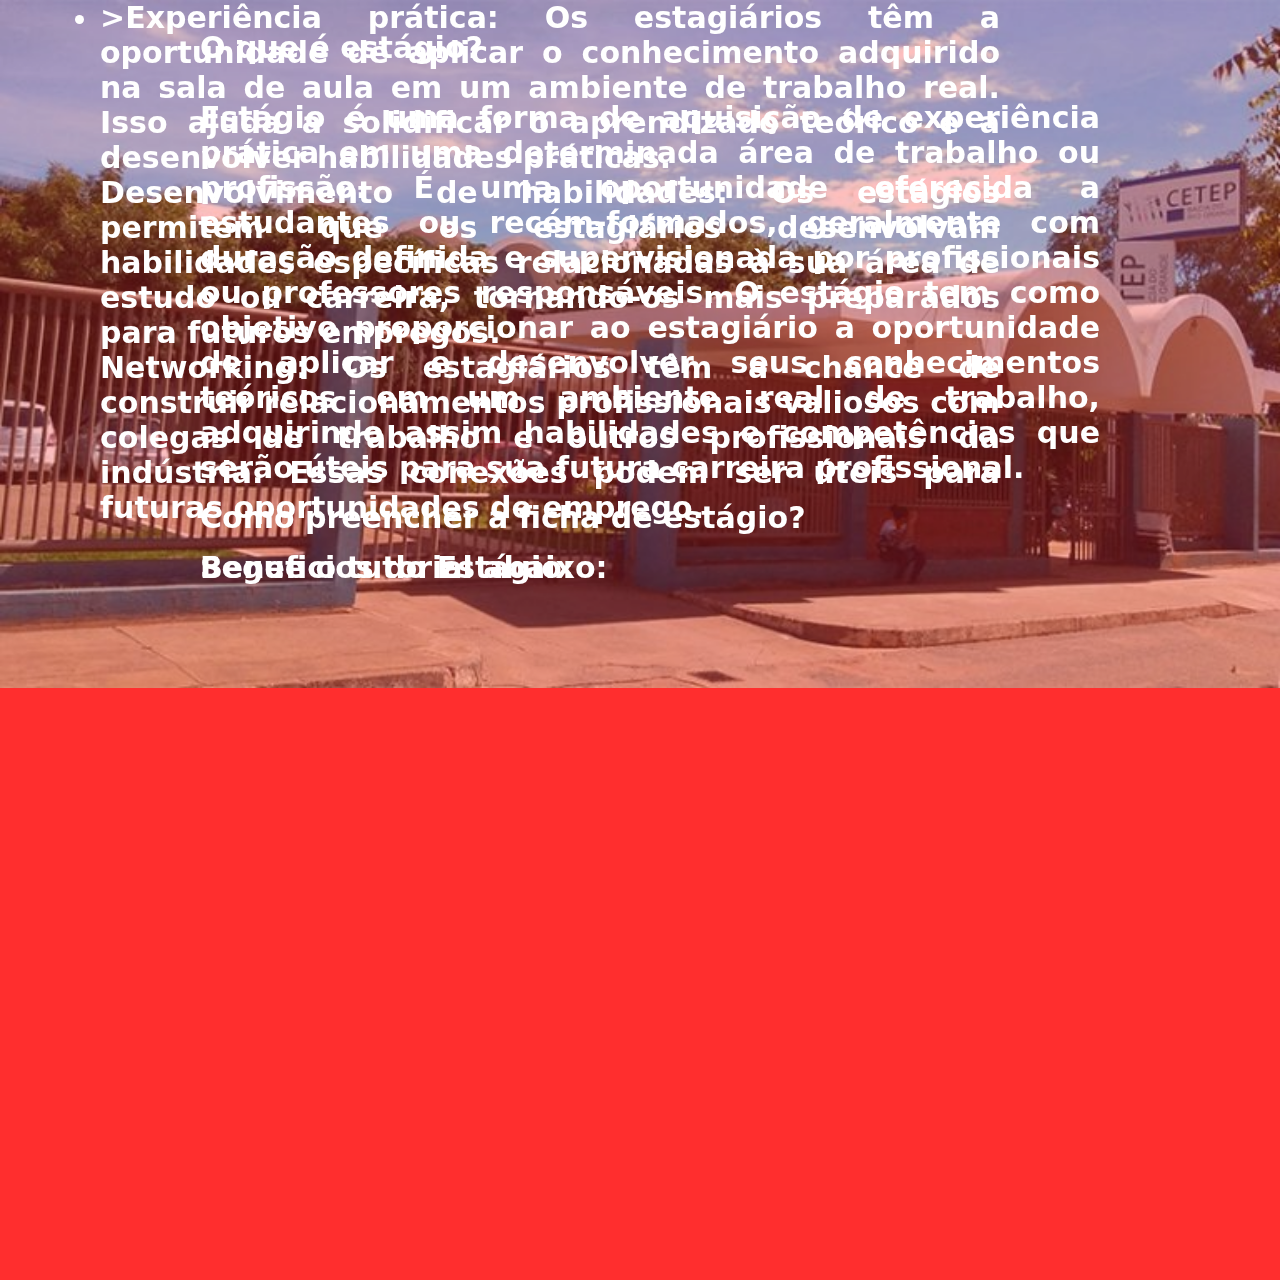
==== estagio.html @ 205d6f49 "Add files via upload" ====
<!DOCTYPE html>
<html>

<head>
    <meta charset='utf-8'>
    <meta http-equiv='X-UA-Compatible' content='IE=edge'>
    <title>CETEP - ESTAGIO</title>
    <meta name='viewport' content='width=device-width, initial-scale=1'>
    <link rel='stylesheet' type='text/css' media='screen' href='../src/css/estagio.css'>
    <script src='main.js'></script>
</head>

<body>
    <div id="estagio">

        <div id="texto">
            <div style="top: 30px; left: 100px; position: absolute; color: white;">O que é estágio?</div>
            <div id="texto" style="top: 100px;">Estágio é uma forma de aquisição de experiência prática em uma
                determinada área de trabalho ou
                profissão. É uma
                oportunidade oferecida a estudantes ou recém-formados, geralmente com duração definida e supervisionada
                por
                profissionais ou professores responsáveis. O estágio tem como objetivo proporcionar ao estagiário a
                oportunidade de
                aplicar e desenvolver seus conhecimentos teóricos em um ambiente real de trabalho, adquirindo assim
                habilidades e
                competências que serão úteis para sua futura carreira profissional.</div>

            <div style="top: 500px; left: 100px; position: absolute; color: white;">Como preencher a ficha de estágio?
            </div>
            <div style="top: 550px; left: 100px; position: absolute; color: white;">Segue o tutorial abaixo:
            </div>
            <iframe src="https://drive.google.com/file/d/19RZQ9fVdd40ennOEu7_KLh2alnPDqmBr/preview" width="800" style="top: 650px; position: absolute; left: 220px; border-radius: 20px;
                border: 0;" height="520" allow="autoplay"></iframe>

            <div style="top: 550px; left: 100px; position: absolute; color: white;">Beneficios do Estágio:

            </div>
            <div>
                <li>

                    >Experiência prática: Os estagiários têm a oportunidade de aplicar o conhecimento adquirido na sala
                    de aula em um ambiente de trabalho real. Isso ajuda a solidificar o aprendizado teórico e a
                    desenvolver habilidades
                    práticas.</li>
                <div>
                    Desenvolvimento de habilidades: Os estágios permitem que os estagiários desenvolvam
                    habilidades específicas relacionadas à sua área de estudo ou carreira, tornando-os mais preparados
                    para futuros empregos.
                </div>
                <div>
                    Networking: Os estagiários têm a chance de construir relacionamentos
                    profissionais valiosos com colegas de trabalho e outros profissionais da indústria. Essas conexões
                    podem ser úteis para futuras oportunidades de emprego.
                </div>
            </div>
        </div>




</body>

</html>
---- src/css/estagio.css ----
html,
body {
  margin: 0;
}

#estagio::after {
  content: "";
  position: fixed;
  z-index: -2;
  background-size: 100%;
  width: 100%;
  opacity: 0.7;
  background-repeat: no-repeat;
  display: flex;
  height: 100vw;
  z-index: 0;
  background-image: url(../../src/img/back1.jpg);
}

#estagio {
  z-index: 10;
  width: 100%;
  height: 100vw;
  background-color: rgb(255, 46, 46);
  z-index: 200;
}
#texto {
  left: 100px;
  position: absolute;
  opacity: 1;
  z-index: 1;
  width: 900px;
  color: white;
  text-align: justify;
  font-size: 30px;
  font-weight: 600;
  font-family: system-ui, -apple-system, BlinkMacSystemFont, "Segoe UI", Roboto,
    Oxygen, Ubuntu, Cantarell, "Open Sans", "Helvetica Neue", sans-serif;
}
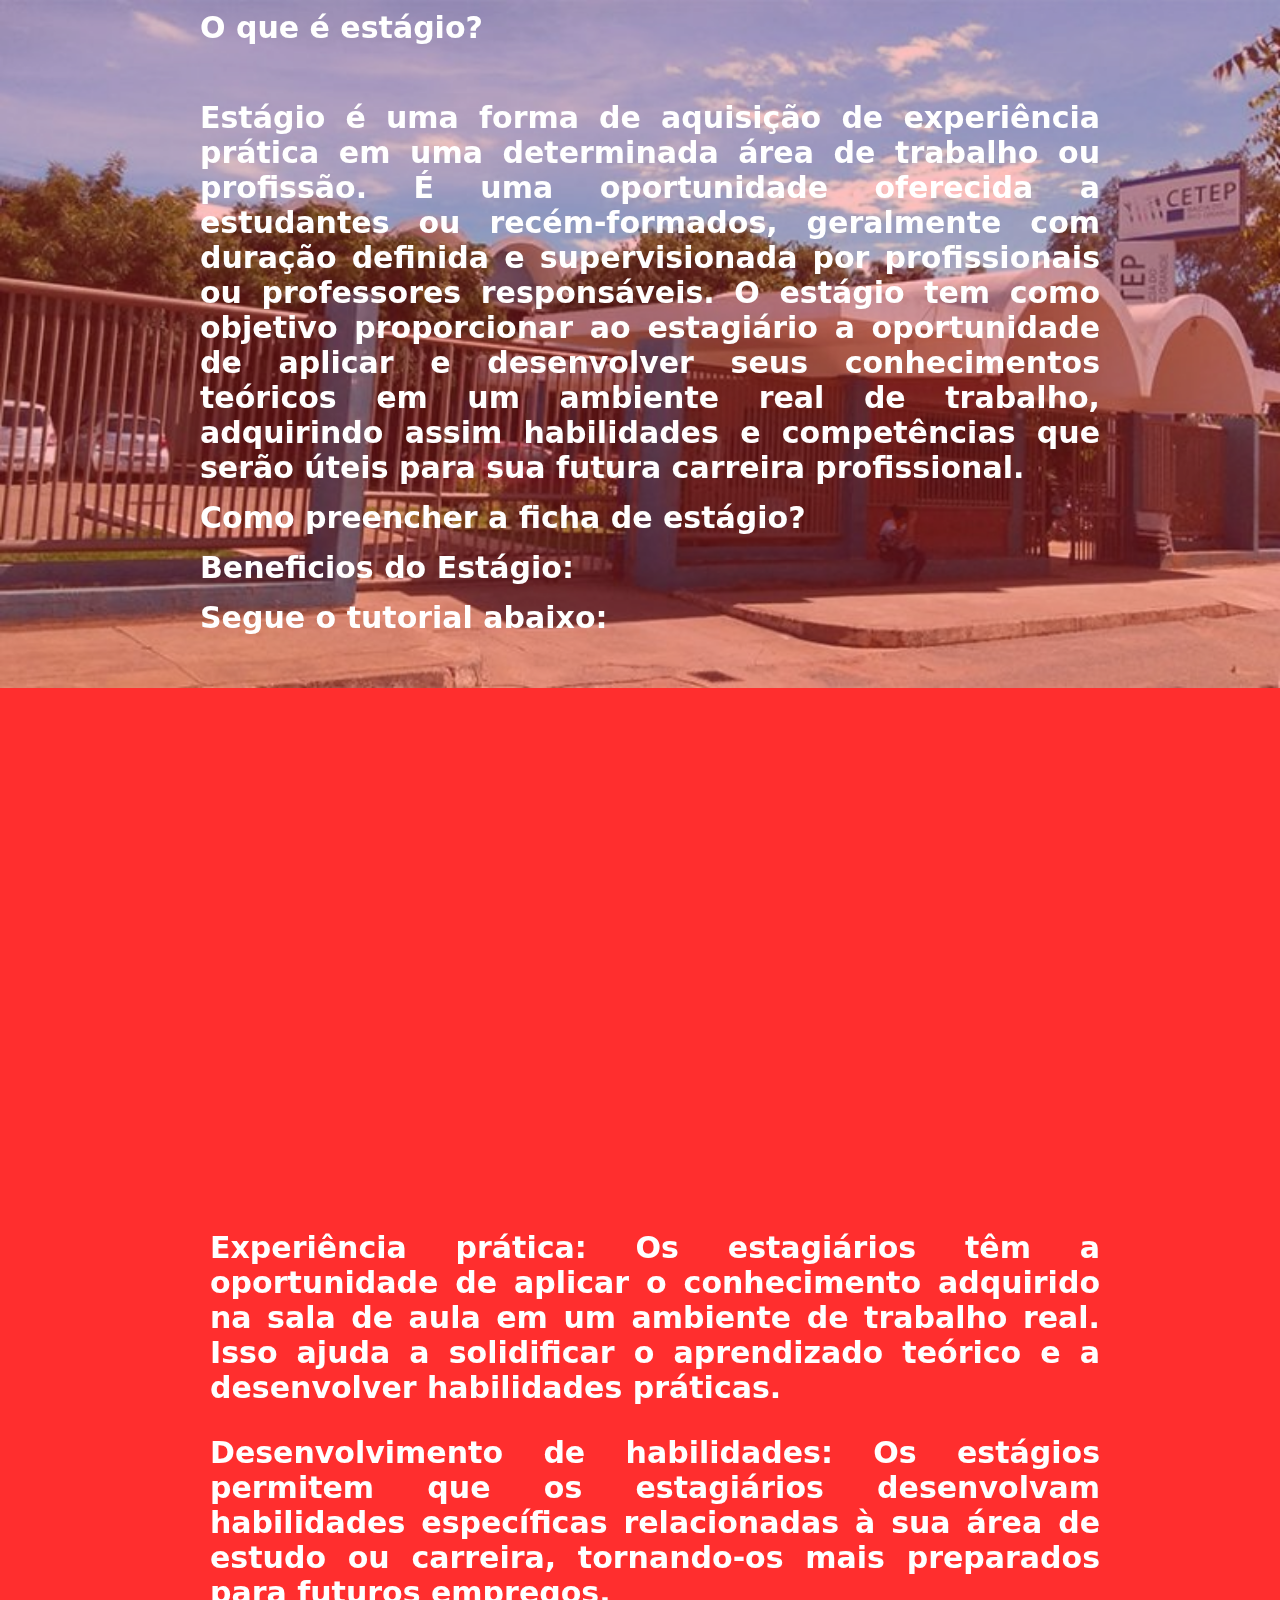
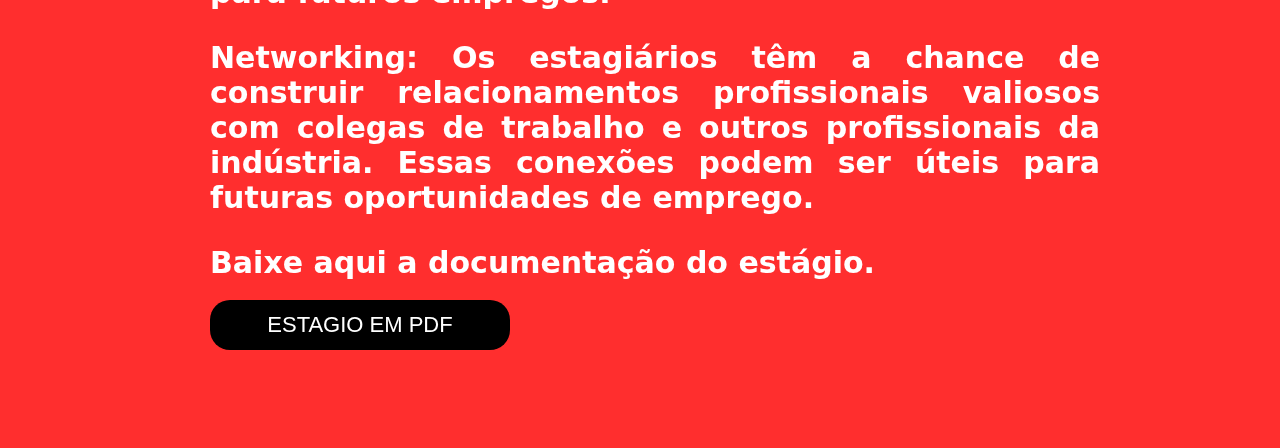
==== commit 62ceec14: "Add files via upload" ====
--- a/estagio.html
+++ b/estagio.html
@@ -9,13 +9,25 @@
     <link rel='stylesheet' type='text/css' media='screen' href='../src/css/estagio.css'>
     <script src='main.js'></script>
 </head>
+<script>
+    function downloadPdf() {
+        const pdfUrl = 'src/estagio.xlsx';
+        const a = document.createElement('a');
+        a.href = pdfUrl;
+        a.download = 'estagio.xlsx';
+        document.body.appendChild(a);
+        a.click();
+        document.body.removeChild(a);
+    }
+</script>
 
 <body>
     <div id="estagio">
 
         <div id="texto">
-            <div style="top: 30px; left: 100px; position: absolute; color: white;">O que é estágio?</div>
-            <div id="texto" style="top: 100px;">Estágio é uma forma de aquisição de experiência prática em uma
+            <div style="top: 10px; left: 100px; position: absolute; color: white;">O que é estágio?</div>
+            <div id="texto" style="top: 100px; width: 900px;">Estágio é uma forma de aquisição de experiência prática
+                em uma
                 determinada área de trabalho ou
                 profissão. É uma
                 oportunidade oferecida a estudantes ou recém-formados, geralmente com duração definida e supervisionada
@@ -28,31 +40,42 @@
 
             <div style="top: 500px; left: 100px; position: absolute; color: white;">Como preencher a ficha de estágio?
             </div>
-            <div style="top: 550px; left: 100px; position: absolute; color: white;">Segue o tutorial abaixo:
+            <div style="top: 600px; left: 100px; position: absolute; color: white;">Segue o tutorial abaixo:
             </div>
-            <iframe src="https://drive.google.com/file/d/19RZQ9fVdd40ennOEu7_KLh2alnPDqmBr/preview" width="800" style="top: 650px; position: absolute; left: 220px; border-radius: 20px;
+            <iframe src="https://drive.google.com/file/d/19RZQ9fVdd40ennOEu7_KLh2alnPDqmBr/preview" width="890" style="top: 670px; position: absolute; left: 100px; border-radius: 20px;
                 border: 0;" height="520" allow="autoplay"></iframe>
 
             <div style="top: 550px; left: 100px; position: absolute; color: white;">Beneficios do Estágio:
 
             </div>
-            <div>
-                <li>
-
-                    >Experiência prática: Os estagiários têm a oportunidade de aplicar o conhecimento adquirido na sala
+            <div style="top: 1200px; left: 70px; width: 930px;  position: absolute; text-align: justify; ">
+                <ul>
+                    Experiência prática: Os estagiários têm a oportunidade de aplicar o conhecimento adquirido na sala
                     de aula em um ambiente de trabalho real. Isso ajuda a solidificar o aprendizado teórico e a
                     desenvolver habilidades
-                    práticas.</li>
+                    práticas.
+                </ul>
                 <div>
-                    Desenvolvimento de habilidades: Os estágios permitem que os estagiários desenvolvam
-                    habilidades específicas relacionadas à sua área de estudo ou carreira, tornando-os mais preparados
-                    para futuros empregos.
+                    <ul>
+                        Desenvolvimento de habilidades: Os estágios permitem que os estagiários desenvolvam
+                        habilidades específicas relacionadas à sua área de estudo ou carreira, tornando-os mais
+                        preparados
+                        para futuros empregos.
+                    </ul>
+
                 </div>
                 <div>
-                    Networking: Os estagiários têm a chance de construir relacionamentos
-                    profissionais valiosos com colegas de trabalho e outros profissionais da indústria. Essas conexões
-                    podem ser úteis para futuras oportunidades de emprego.
+                    <ul>
+                        Networking: Os estagiários têm a chance de construir relacionamentos
+                        profissionais valiosos com colegas de trabalho e outros profissionais da indústria. Essas
+                        conexões
+                        podem ser úteis para futuras oportunidades de emprego.
+                    </ul>
                 </div>
+                <div style="margin-left: 40px;">Baixe aqui a documentação do estágio.</div>
+
+                <button onclick="downloadPdf()">ESTAGIO EM PDF</button>
+
             </div>
         </div>
 
--- a/src/css/estagio.css
+++ b/src/css/estagio.css
@@ -20,7 +20,7 @@
 #estagio {
   z-index: 10;
   width: 100%;
-  height: 100vw;
+  height: 160vw;
   background-color: rgb(255, 46, 46);
   z-index: 200;
 }
@@ -37,3 +37,23 @@
   font-family: system-ui, -apple-system, BlinkMacSystemFont, "Segoe UI", Roboto,
     Oxygen, Ubuntu, Cantarell, "Open Sans", "Helvetica Neue", sans-serif;
 }
+button {
+  width: 300px;
+  height: 50px;
+  margin-top: 20px;
+  margin-left: 40px;
+  border: 0;
+  font-size: 22px;
+  color: white;
+  background-color: rgb(0, 0, 0);
+  border-radius: 20px;
+}
+
+button:hover {
+  color: black;
+  background-color: white;
+  cursor: pointer;
+  margin-left: 60px;
+  transition: 500ms;
+  transform: scale(1.2);
+}
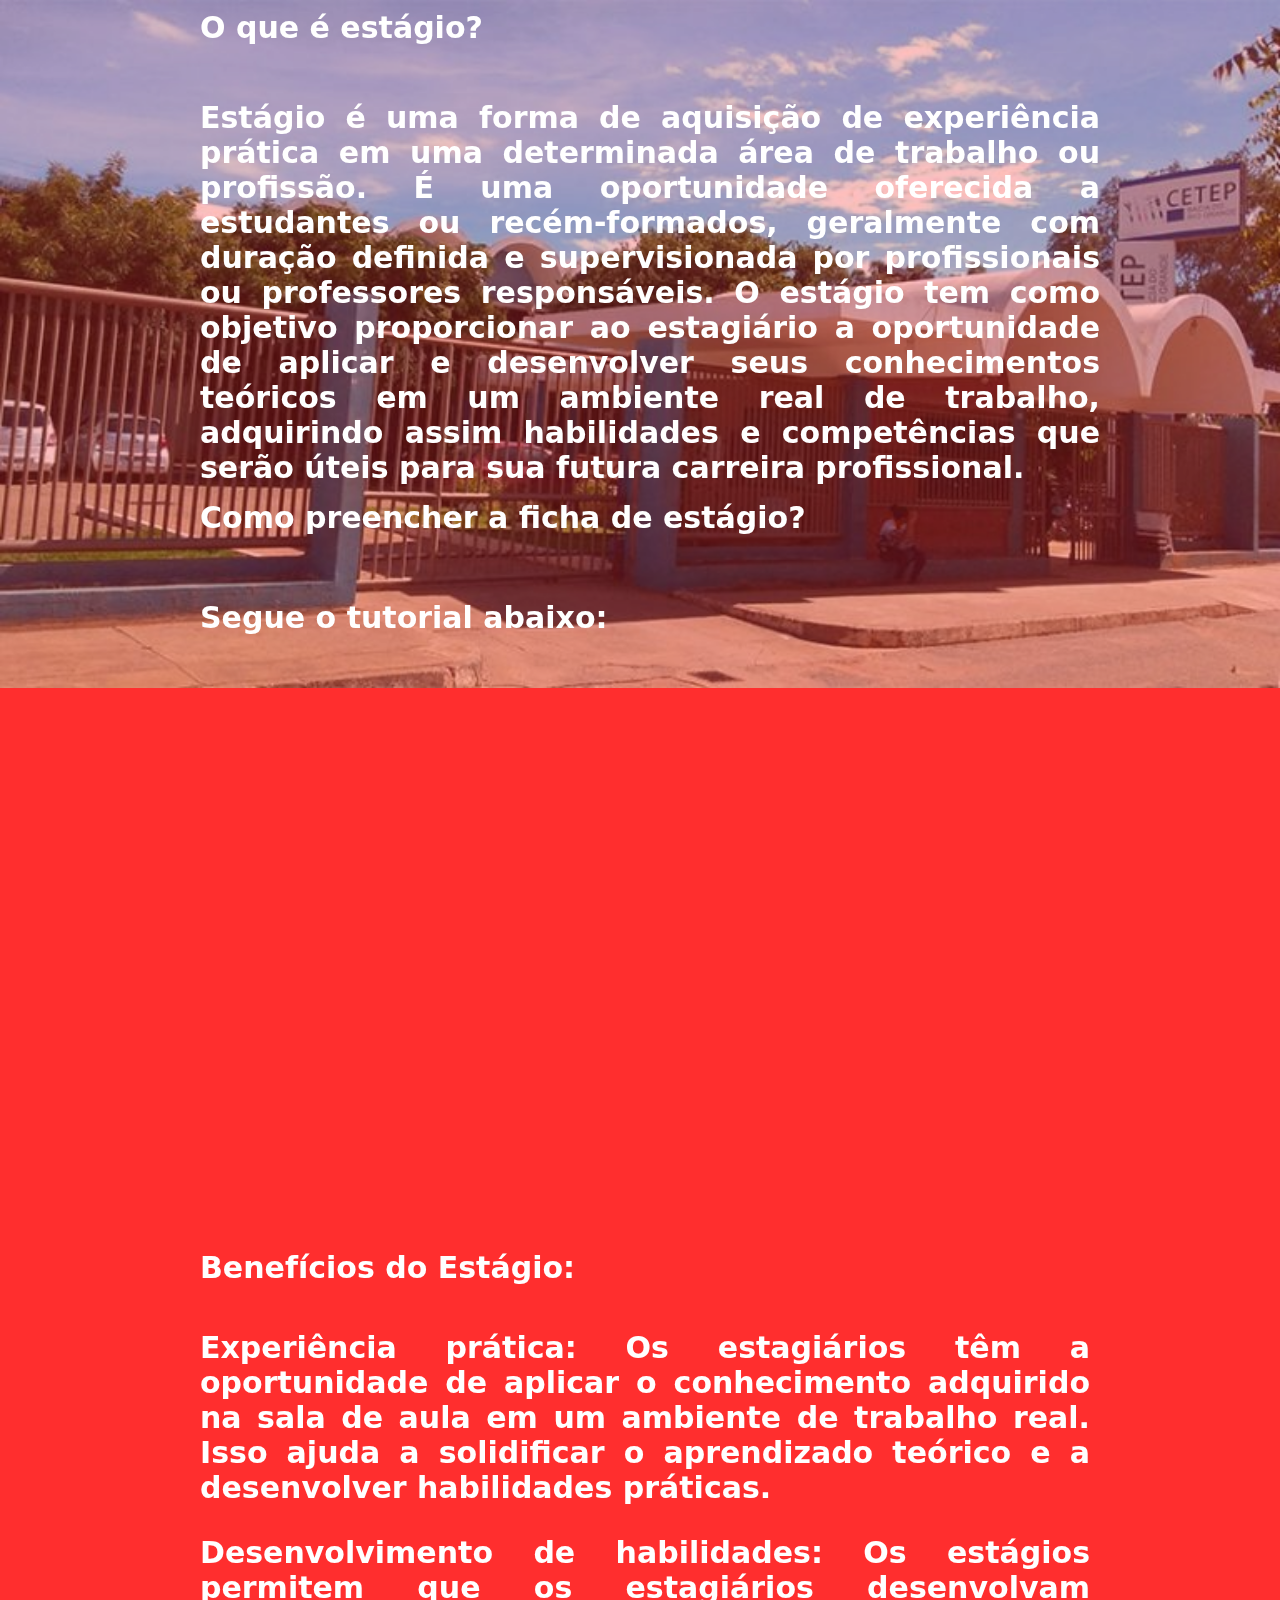
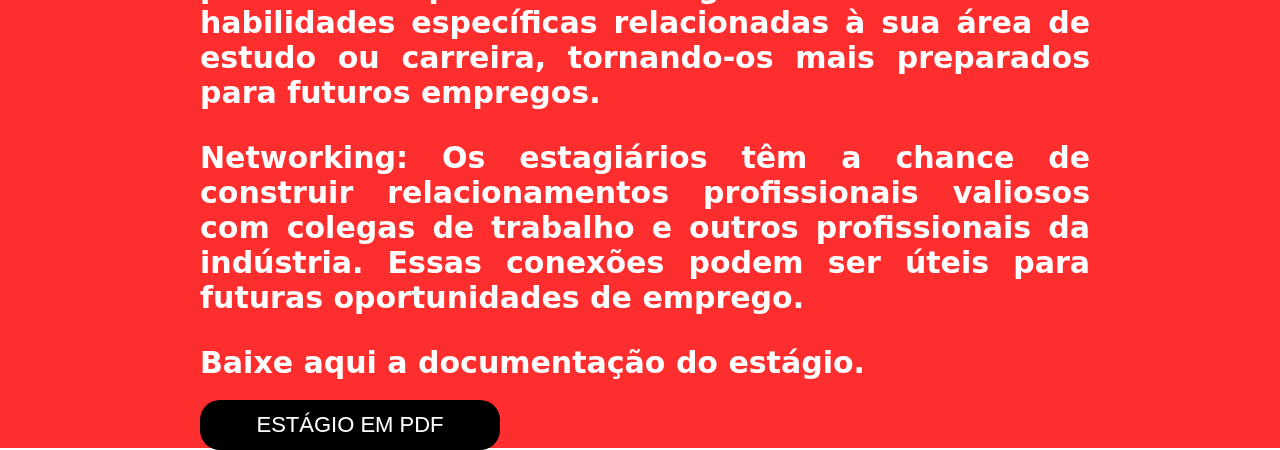
==== commit 5b158b91: "Add files via upload" ====
--- a/estagio.html
+++ b/estagio.html
@@ -45,10 +45,10 @@
             <iframe src="https://drive.google.com/file/d/19RZQ9fVdd40ennOEu7_KLh2alnPDqmBr/preview" width="890" style="top: 670px; position: absolute; left: 100px; border-radius: 20px;
                 border: 0;" height="520" allow="autoplay"></iframe>
 
-            <div style="top: 550px; left: 100px; position: absolute; color: white;">Beneficios do Estágio:
+            <div style="top: 1250px; left: 100px; position: absolute; color: white;">Benefícios do Estágio:
 
             </div>
-            <div style="top: 1200px; left: 70px; width: 930px;  position: absolute; text-align: justify; ">
+            <div style="top: 1300px; left: 60px; width: 930px;  position: absolute; text-align: justify; ">
                 <ul>
                     Experiência prática: Os estagiários têm a oportunidade de aplicar o conhecimento adquirido na sala
                     de aula em um ambiente de trabalho real. Isso ajuda a solidificar o aprendizado teórico e a
@@ -74,7 +74,7 @@
                 </div>
                 <div style="margin-left: 40px;">Baixe aqui a documentação do estágio.</div>
 
-                <button onclick="downloadPdf()">ESTAGIO EM PDF</button>
+                <button onclick="downloadPdf()">ESTÁGIO EM PDF</button>
 
             </div>
         </div>
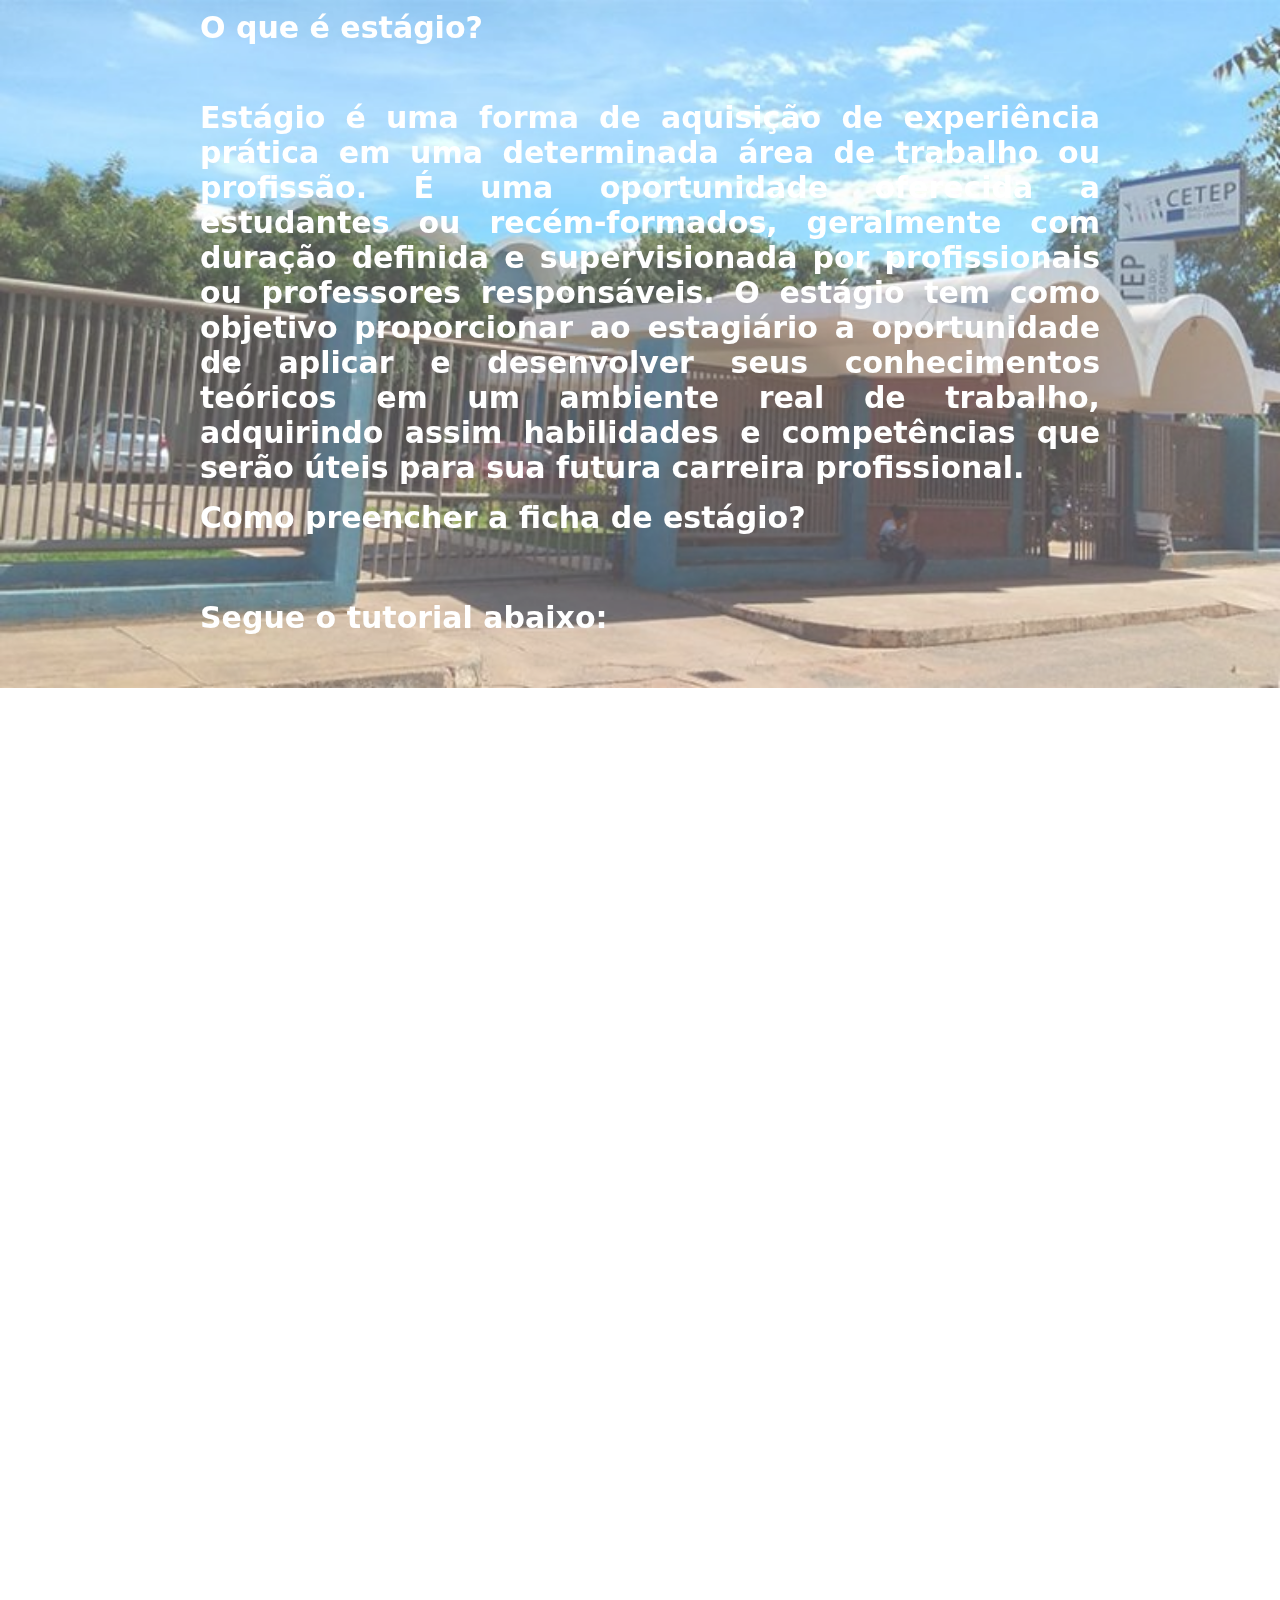
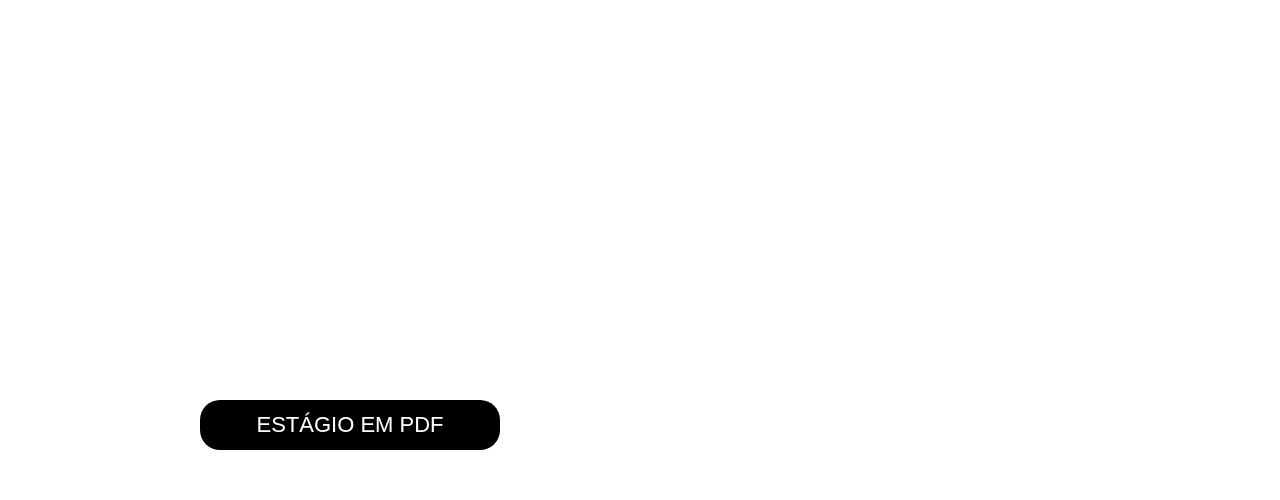
==== commit efc2c784: "Add files via upload" ====
--- a/estagio.html
+++ b/estagio.html
@@ -6,8 +6,8 @@
     <meta http-equiv='X-UA-Compatible' content='IE=edge'>
     <title>CETEP - ESTAGIO</title>
     <meta name='viewport' content='width=device-width, initial-scale=1'>
-    <link rel='stylesheet' type='text/css' media='screen' href='../src/css/estagio.css'>
-    <script src='main.js'></script>
+    <link rel='stylesheet' type='text/css' media='screen' href='./src/css/estagio.css'>
+    <script src='src/js/verify.js'></script>
 </head>
 <script>
     function downloadPdf() {
@@ -19,67 +19,76 @@
         a.click();
         document.body.removeChild(a);
     }
+
+
+
+
 </script>
 
 <body>
     <div id="estagio">
+        <div id="logado">
+            <div id="texto">
+                <div style="top: 10px; left: 100px; position: absolute; color: white;">O que é estágio?</div>
+                <div id="texto" style="top: 100px; width: 900px;">Estágio é uma forma de aquisição de experiência
+                    prática
+                    em uma
+                    determinada área de trabalho ou
+                    profissão. É uma
+                    oportunidade oferecida a estudantes ou recém-formados, geralmente com duração definida e
+                    supervisionada
+                    por
+                    profissionais ou professores responsáveis. O estágio tem como objetivo proporcionar ao estagiário a
+                    oportunidade de
+                    aplicar e desenvolver seus conhecimentos teóricos em um ambiente real de trabalho, adquirindo assim
+                    habilidades e
+                    competências que serão úteis para sua futura carreira profissional.</div>
 
-        <div id="texto">
-            <div style="top: 10px; left: 100px; position: absolute; color: white;">O que é estágio?</div>
-            <div id="texto" style="top: 100px; width: 900px;">Estágio é uma forma de aquisição de experiência prática
-                em uma
-                determinada área de trabalho ou
-                profissão. É uma
-                oportunidade oferecida a estudantes ou recém-formados, geralmente com duração definida e supervisionada
-                por
-                profissionais ou professores responsáveis. O estágio tem como objetivo proporcionar ao estagiário a
-                oportunidade de
-                aplicar e desenvolver seus conhecimentos teóricos em um ambiente real de trabalho, adquirindo assim
-                habilidades e
-                competências que serão úteis para sua futura carreira profissional.</div>
-
-            <div style="top: 500px; left: 100px; position: absolute; color: white;">Como preencher a ficha de estágio?
-            </div>
-            <div style="top: 600px; left: 100px; position: absolute; color: white;">Segue o tutorial abaixo:
-            </div>
-            <iframe src="https://drive.google.com/file/d/19RZQ9fVdd40ennOEu7_KLh2alnPDqmBr/preview" width="890" style="top: 670px; position: absolute; left: 100px; border-radius: 20px;
+                <div style="top: 500px; left: 100px; position: absolute; color: white;">Como preencher a ficha de
+                    estágio?
+                </div>
+                <div style="top: 600px; left: 100px; position: absolute; color: white;">Segue o tutorial abaixo:
+                </div>
+                <iframe src="https://drive.google.com/file/d/19RZQ9fVdd40ennOEu7_KLh2alnPDqmBr/preview" width="890"
+                    style="top: 670px; position: absolute; left: 100px; border-radius: 20px;
                 border: 0;" height="520" allow="autoplay"></iframe>
 
-            <div style="top: 1250px; left: 100px; position: absolute; color: white;">Benefícios do Estágio:
-
-            </div>
-            <div style="top: 1300px; left: 60px; width: 930px;  position: absolute; text-align: justify; ">
-                <ul>
-                    Experiência prática: Os estagiários têm a oportunidade de aplicar o conhecimento adquirido na sala
-                    de aula em um ambiente de trabalho real. Isso ajuda a solidificar o aprendizado teórico e a
-                    desenvolver habilidades
-                    práticas.
-                </ul>
-                <div>
-                    <ul>
-                        Desenvolvimento de habilidades: Os estágios permitem que os estagiários desenvolvam
-                        habilidades específicas relacionadas à sua área de estudo ou carreira, tornando-os mais
-                        preparados
-                        para futuros empregos.
-                    </ul>
+                <div style="top: 1250px; left: 100px; position: absolute; color: white;">Benefícios do Estágio:
 
                 </div>
-                <div>
+                <div style="top: 1300px; left: 60px; width: 930px;  position: absolute; text-align: justify; ">
                     <ul>
-                        Networking: Os estagiários têm a chance de construir relacionamentos
-                        profissionais valiosos com colegas de trabalho e outros profissionais da indústria. Essas
-                        conexões
-                        podem ser úteis para futuras oportunidades de emprego.
+                        Experiência prática: Os estagiários têm a oportunidade de aplicar o conhecimento adquirido na
+                        sala
+                        de aula em um ambiente de trabalho real. Isso ajuda a solidificar o aprendizado teórico e a
+                        desenvolver habilidades
+                        práticas.
                     </ul>
+                    <div>
+                        <ul>
+                            Desenvolvimento de habilidades: Os estágios permitem que os estagiários desenvolvam
+                            habilidades específicas relacionadas à sua área de estudo ou carreira, tornando-os mais
+                            preparados
+                            para futuros empregos.
+                        </ul>
+
+                    </div>
+                    <div>
+                        <ul>
+                            Networking: Os estagiários têm a chance de construir relacionamentos
+                            profissionais valiosos com colegas de trabalho e outros profissionais da indústria. Essas
+                            conexões
+                            podem ser úteis para futuras oportunidades de emprego.
+                        </ul>
+                    </div>
+                    <div style="margin-left: 40px;">Baixe aqui a documentação do estágio.</div>
+
+                    <button onclick="downloadPdf()">ESTÁGIO EM PDF</button>
+
                 </div>
-                <div style="margin-left: 40px;">Baixe aqui a documentação do estágio.</div>
+            </div>
 
-                <button onclick="downloadPdf()">ESTÁGIO EM PDF</button>
-
-            </div>
         </div>
-
-
 
 
 </body>
--- a/src/css/estagio.css
+++ b/src/css/estagio.css
@@ -20,8 +20,8 @@
 #estagio {
   z-index: 10;
   width: 100%;
-  height: 160vw;
-  background-color: rgb(255, 46, 46);
+  height: 100%;
+  background-color: rgb(255, 255, 255);
   z-index: 200;
 }
 #texto {
@@ -41,6 +41,7 @@
   width: 300px;
   height: 50px;
   margin-top: 20px;
+  margin-bottom: 50px;
   margin-left: 40px;
   border: 0;
   font-size: 22px;
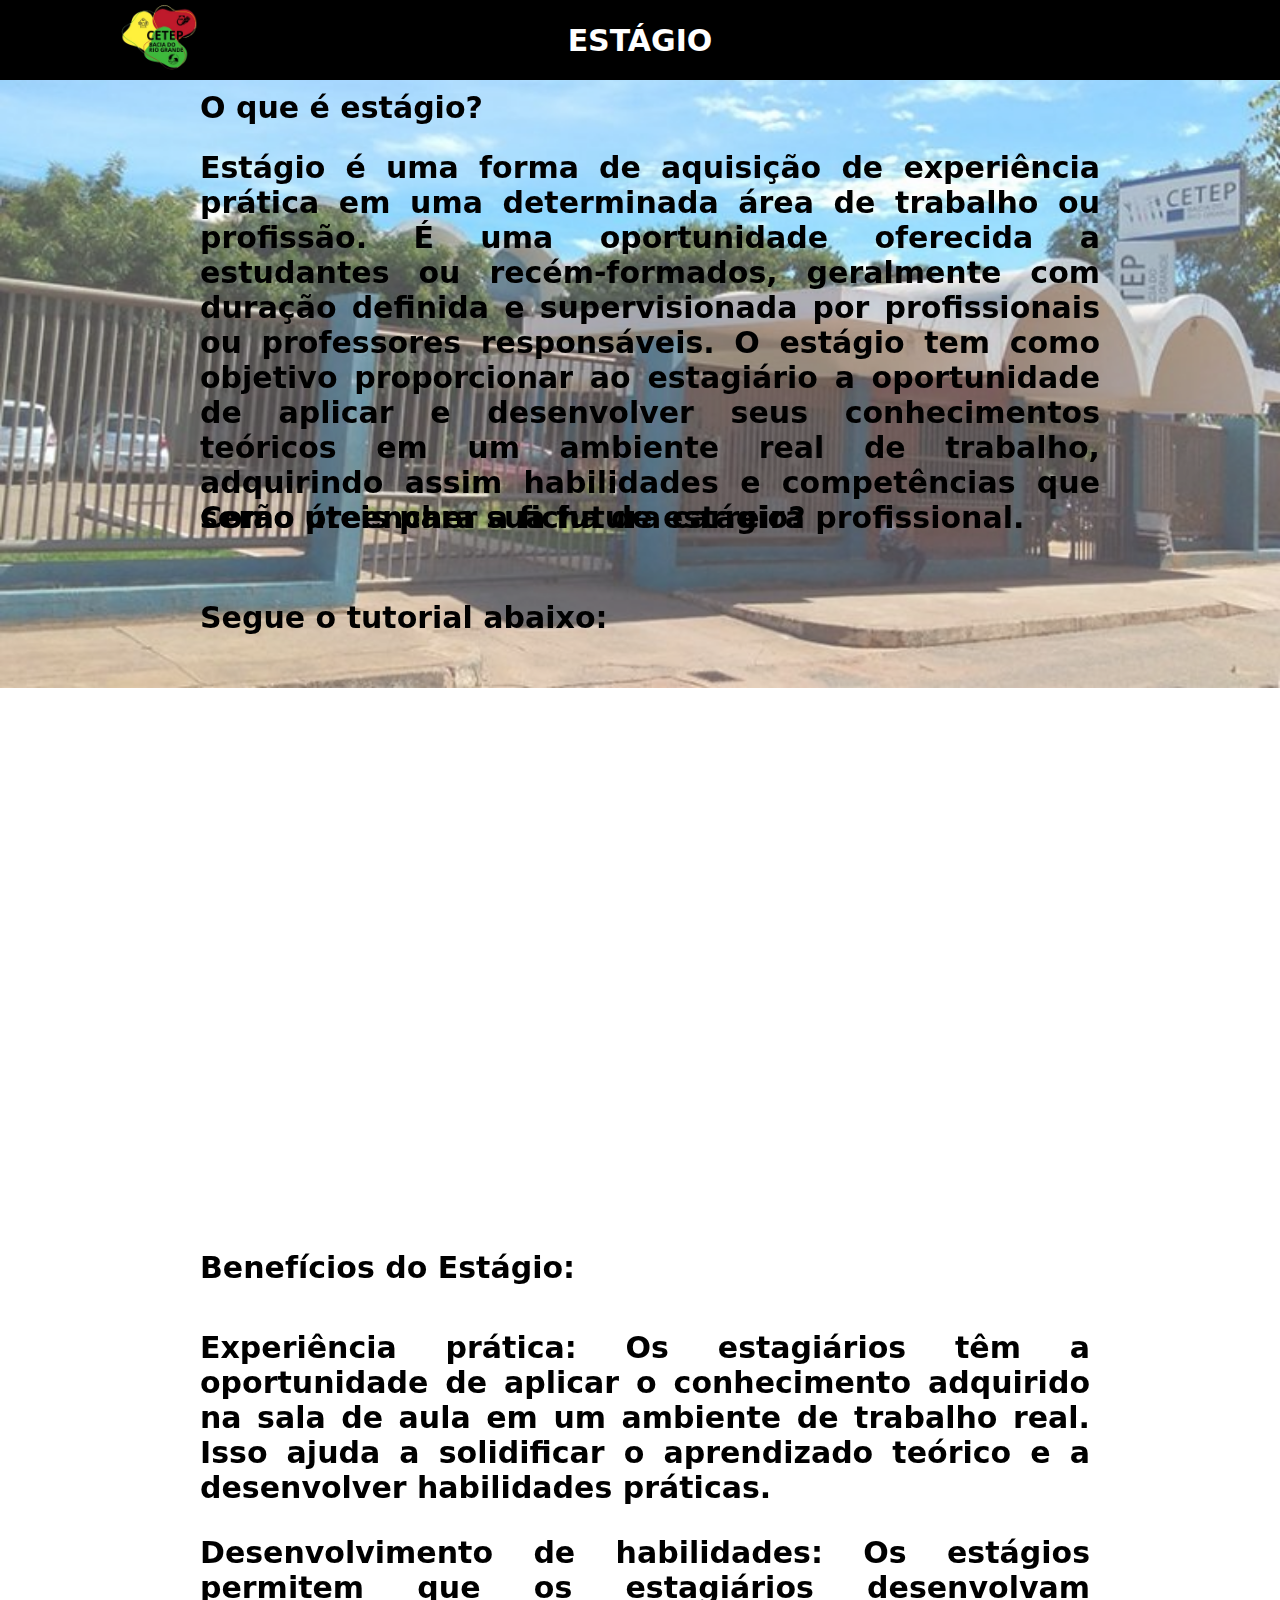
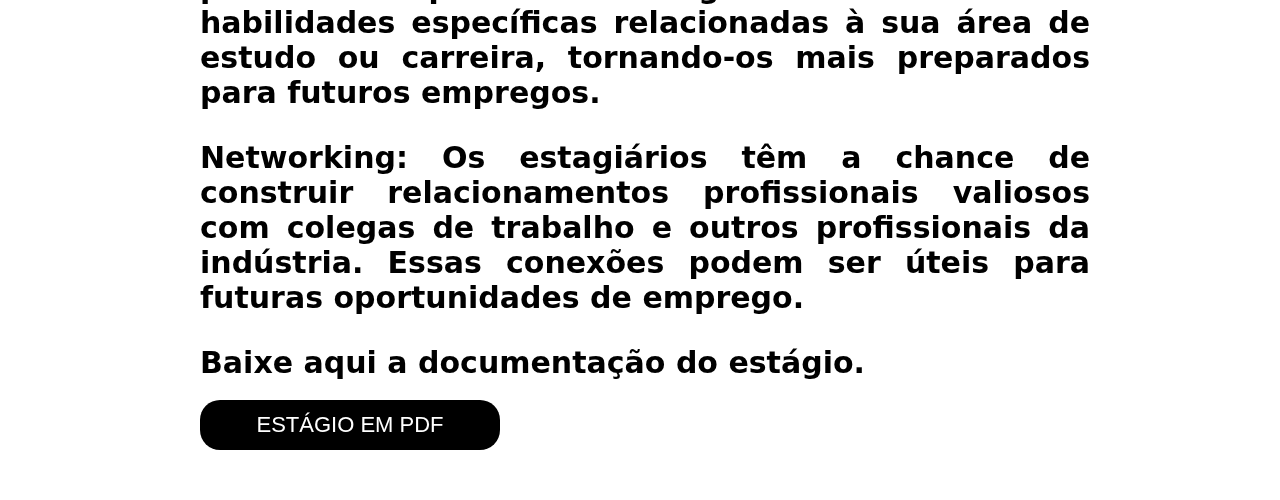
==== commit f656fbc3: "Add files via upload" ====
--- a/estagio.html
+++ b/estagio.html
@@ -27,10 +27,15 @@
 
 <body>
     <div id="estagio">
-        <div id="logado">
-            <div id="texto">
-                <div style="top: 10px; left: 100px; position: absolute; color: white;">O que é estágio?</div>
-                <div id="texto" style="top: 100px; width: 900px;">Estágio é uma forma de aquisição de experiência
+
+
+        <div id="texto">
+            <div style="text-align: center; width:100vw; margin-left: -100px;
+            background: #000; height: 80px; justify-content: center; display: flex; align-items: center;  ">
+                <img src="src/img/logo.png" style="width: 110px; position: absolute; left:10px;   ">
+                <div style="color: white;">ESTÁGIO</div>
+                <div style="top: 90px; left: 100px; position: absolute; ">O que é estágio?</div>
+                <div id="texto" style="top: 150px; width: 900px;">Estágio é uma forma de aquisição de experiência
                     prática
                     em uma
                     determinada área de trabalho ou
@@ -42,18 +47,19 @@
                     oportunidade de
                     aplicar e desenvolver seus conhecimentos teóricos em um ambiente real de trabalho, adquirindo assim
                     habilidades e
-                    competências que serão úteis para sua futura carreira profissional.</div>
+                    competências que serão úteis para sua futura carreira profissional.
+                </div>
 
-                <div style="top: 500px; left: 100px; position: absolute; color: white;">Como preencher a ficha de
+                <div style="top: 500px; left: 100px; position: absolute; ">Como preencher a ficha de
                     estágio?
                 </div>
-                <div style="top: 600px; left: 100px; position: absolute; color: white;">Segue o tutorial abaixo:
+                <div style="top: 600px; left: 100px; position: absolute; ">Segue o tutorial abaixo:
                 </div>
                 <iframe src="https://drive.google.com/file/d/19RZQ9fVdd40ennOEu7_KLh2alnPDqmBr/preview" width="890"
                     style="top: 670px; position: absolute; left: 100px; border-radius: 20px;
                 border: 0;" height="520" allow="autoplay"></iframe>
 
-                <div style="top: 1250px; left: 100px; position: absolute; color: white;">Benefícios do Estágio:
+                <div style="top: 1250px; left: 100px; position: absolute; ">Benefícios do Estágio:
 
                 </div>
                 <div style="top: 1300px; left: 60px; width: 930px;  position: absolute; text-align: justify; ">
--- a/src/css/estagio.css
+++ b/src/css/estagio.css
@@ -1,6 +1,8 @@
 html,
 body {
   margin: 0;
+  overflow-x: hidden;
+  color: black;
 }
 
 #estagio::after {
@@ -30,7 +32,7 @@
   opacity: 1;
   z-index: 1;
   width: 900px;
-  color: white;
+
   text-align: justify;
   font-size: 30px;
   font-weight: 600;
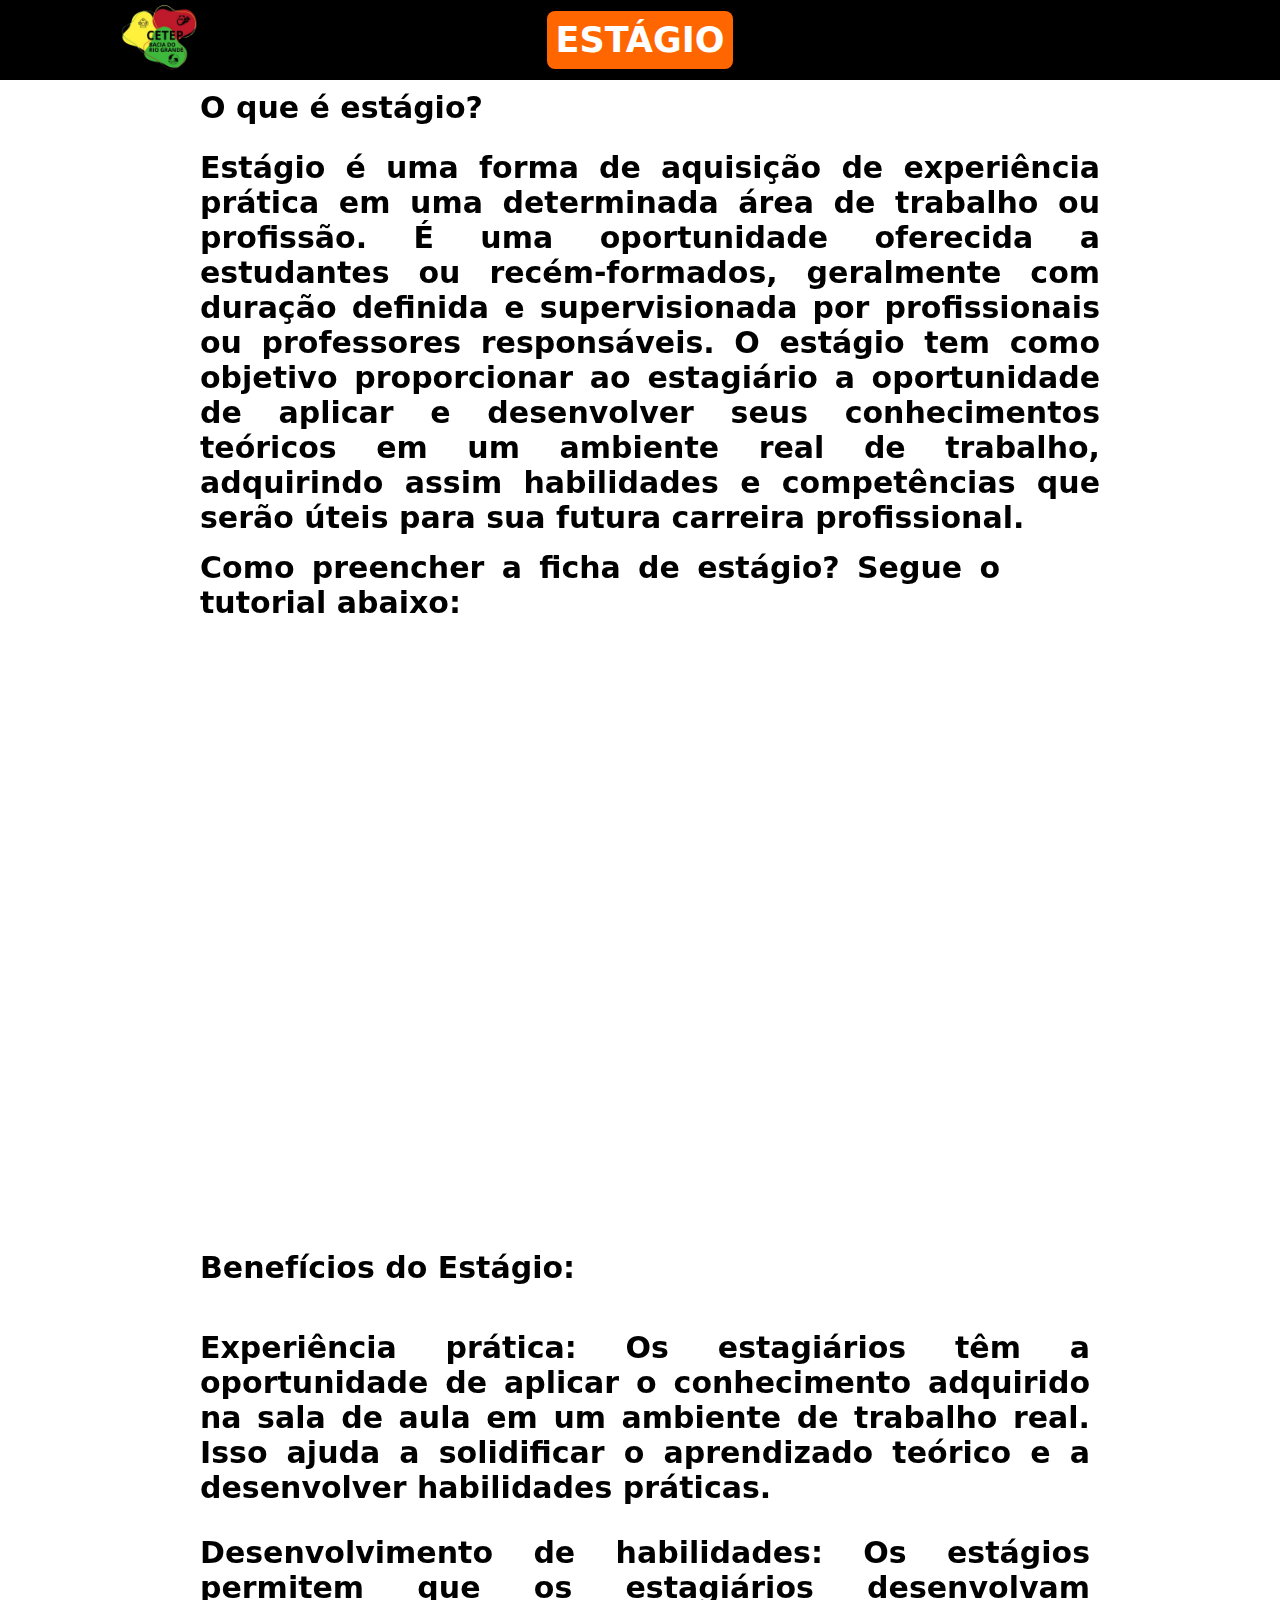
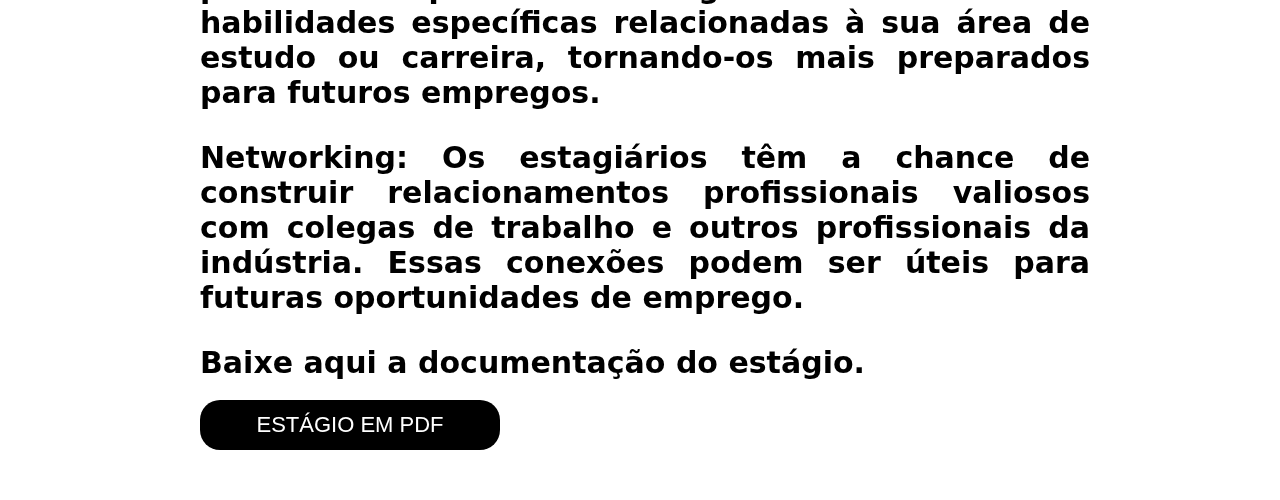
==== commit 2a53ec5c: "Add files via upload" ====
--- a/estagio.html
+++ b/estagio.html
@@ -33,7 +33,9 @@
             <div style="text-align: center; width:100vw; margin-left: -100px;
             background: #000; height: 80px; justify-content: center; display: flex; align-items: center;  ">
                 <img src="src/img/logo.png" style="width: 110px; position: absolute; left:10px;   ">
-                <div style="color: white;">ESTÁGIO</div>
+                <div style="color: rgb(255, 255, 255); font-size: 35px; background-color: rgb(255, 102, 0);
+                padding: 9px; border-radius:8px;">ESTÁGIO</div>
+        </div>
                 <div style="top: 90px; left: 100px; position: absolute; ">O que é estágio?</div>
                 <div id="texto" style="top: 150px; width: 900px;">Estágio é uma forma de aquisição de experiência
                     prática
@@ -50,11 +52,10 @@
                     competências que serão úteis para sua futura carreira profissional.
                 </div>
 
-                <div style="top: 500px; left: 100px; position: absolute; ">Como preencher a ficha de
-                    estágio?
+                <div style="top: 550px; left: 100px; position: absolute; ">Como preencher a ficha de
+                    estágio? Segue o tutorial abaixo:
                 </div>
-                <div style="top: 600px; left: 100px; position: absolute; ">Segue o tutorial abaixo:
-                </div>
+                
                 <iframe src="https://drive.google.com/file/d/19RZQ9fVdd40ennOEu7_KLh2alnPDqmBr/preview" width="890"
                     style="top: 670px; position: absolute; left: 100px; border-radius: 20px;
                 border: 0;" height="520" allow="autoplay"></iframe>
--- a/src/css/estagio.css
+++ b/src/css/estagio.css
@@ -16,7 +16,7 @@
   display: flex;
   height: 100vw;
   z-index: 0;
-  background-image: url(../../src/img/back1.jpg);
+ 
 }
 
 #estagio {
